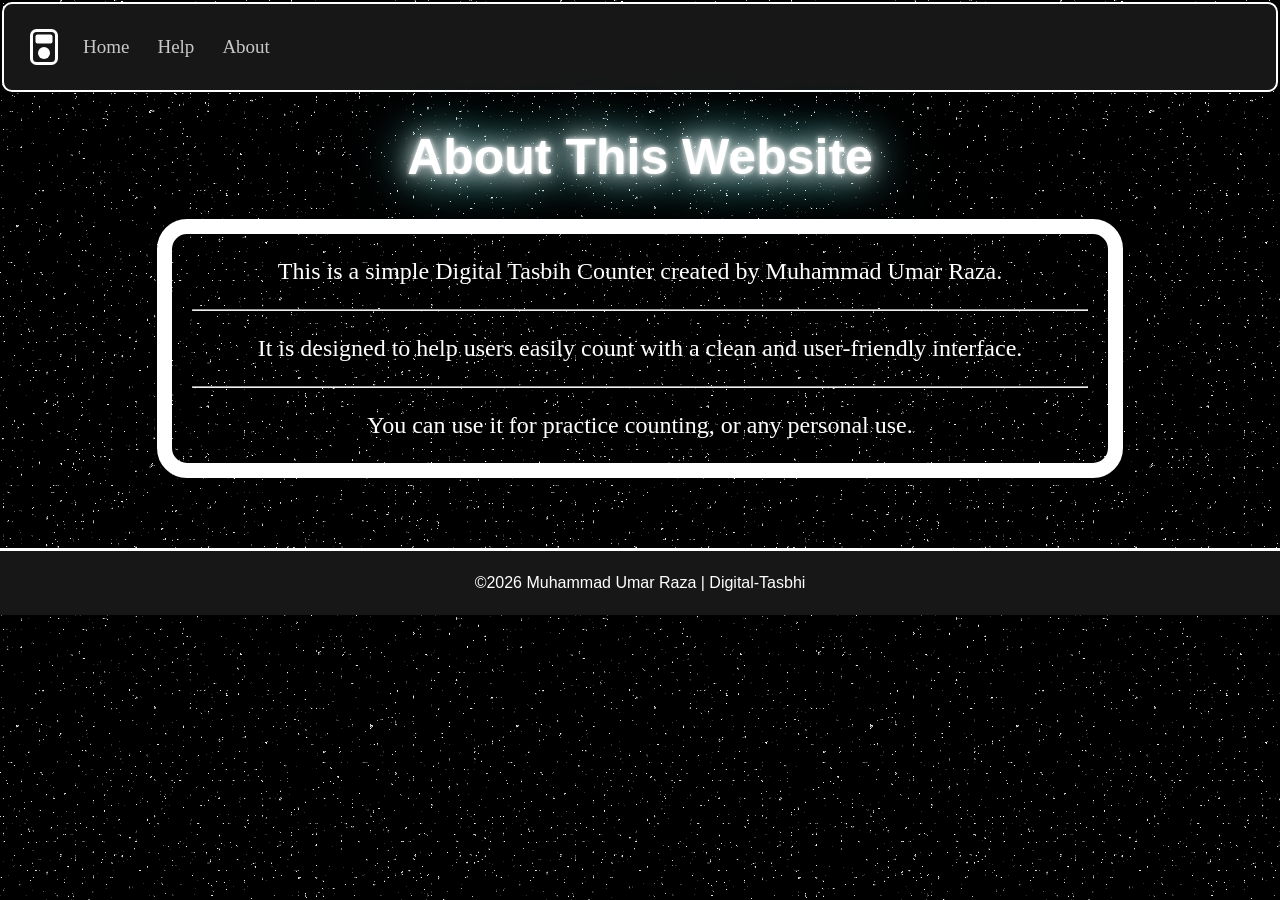
==== about.html @ 8b81da86 "Add files via upload Digital Tasbih Counter website where you can easily count, reset and track your" ====
<!DOCTYPE html>
<html>

<head>
  <title>Digital-Tasbhi_About</title>
  <meta charset="UTF-8">
  <meta name="viewport" content="width=device-width,initial-scale=1.0">
  <meta name="description"
    content="About this website: a simple Digital Tasbih Counter created by Muhammad Umar Raza for easy counting, practice, and user-friendly experience.">
  <meta name="robots" content="index, follow">
  <meta name="author" content="Muhammad Umar Raza">
  <link rel="stylesheet" href="style.css">
  <link rel="icon" href="logo.png" />
</head>

<body>
  <header>
    <nav class="navbar">

      <ul>
        <a href="index.html" class="logo">
          <svg width="30" height="37">
            <rect x="2.5" y="2.5" width="25" height="33" rx="5" fill="none" stroke="white" stroke-width="3" />
            <rect x="6.5" y="6.5" width="17" height="9" rx="2" fill="white" />
            <circle cx="15" cy="25" r="6" fill="white" />
          </svg>
        </a>
        <li><a href="index.html">Home</a></li>
        <li><a href="help.html">Help</a></li>
        <li><a href="about.html">About</a></li>
      </ul>
    </nav>
  </header>
  <main class="content">
    <h1 class="pad">About This Website</h1>
    <div class="cont">
      <p>This is a simple Digital Tasbih Counter created by Muhammad Umar Raza.</p>
      <hr>
      <p>It is designed to help users easily count with a clean and user-friendly interface.</p>
      <hr>
      <p>You can use it for practice counting, or any personal use.</p>
    </div>
  </main>
  <footer class="footer">
    <p>&copy;2026 Muhammad Umar Raza | Digital-Tasbhi </p>
  </footer>
</body>

</html>
---- style.css ----
body{
  padding:0 ;
  margin: 0;
  background-image: url('background.gif');
  background-attachment: fixed;
  overflow: auto;
  display: flex;
  flex-direction: column;
  
}
.navbar{
  background-color:#171717 ;
  margin: 2px 2px;
  border : 2px solid white;
  border-radius:10px;
}
.navbar ul{
  display: flex;
  margin-left: -15px;
  overflow: hidden;
}
.navbar li{
  list-style: none;
  margin: 16px 14px;
}
.navbar a{
  -webkit-tap-highlight-color: transparent;
}
.navbar a:link{
  text-decoration: none;
  color: #c8c8c8;
  font-family: Tahoma;
  font-size: 19px;
  user-select: none;
}
.navbar a:visited{
  color: #c8c8c8;
}

.navbar a:hover{
  color: white;
}
.navbar .logo{
  margin-top: 8px;
  margin-right: 10px;
}

.main{
  display: flex;
  justify-content: center;
  align-items: flex-start;
  min-height: 80vh;
}

h1{
  text-align: center;
  font-size: 50px;
  color: white;
  font-family: 'Orbitron', sans-serif;
  text-shadow: 
    0 0 5px white,
    0 0 20px white,
    0 0 40px white,
    0 0 60px cyan;
    user-select: none;
}

.full{
  border: 35px solid white;
  border-radius: 60px;
  height: 330px;
  width: 270px;
  position: relative;
  display: flex;
  align-items: center;
  justify-content: center;
}
.tap{
  position: absolute;
  top: 175px;
  width: 120px;
  left: 27%;
  height: 120px;
  border: 1px solid white;
  border-radius: 50%;
  background-color: white;
  font-size: 30px;
  user-select: none;
  box-shadow: 0 0 5px white,
              0 0 10px white,
              0 0 15px white,
              0 0 10px cyan;
  
}
.screen{
  position: absolute;
  top: 24px;
  left: 8.5%;
  font-size:60px;
  width: 220px;
  height: 110px;
  color: black;
  background-color: white;
  text-align: center;
  border: 2px solid white;
  border-radius: 20px;
  display: flex;
  align-items: center;
  justify-content: center;
  user-select: none;
  font-family: 'Segoe UI', Tahoma, Geneva, Verdana, sans-serif;
  
}

#score{
  margin-bottom: 5px;
}
.reset{
  width: 60px;
  height: 25px;
  border: 2px solid red;
  background-color: red;
  border-radius: 20px;
  position: absolute;
  top: 155px;
  left: 68%;
  user-select: none;
  display: flex;
  align-items: center;
  justify-content: center;
  box-shadow: 0 0 5px rgb(255, 85, 85),
              0 0 10px rgb(255, 113, 113),
              0 0 15px rgb(255, 181, 181),
              0 0 10px rgb(232, 255, 255);
}
.cont{
  color: white;
  margin-bottom: 30px;
  text-align: center;
  width: 70vw;
  border: 15px solid white;
  border-radius: 30px;
  font-family: Georgia;
  font-size: 24px;
  padding: 0 20px;
  
}
.help p{
  margin: 20px auto;
}

.main{
  overflow: auto;

}
.footer{
  color: white;
  display: flex;
  justify-content: center;
  border-top: 3px solid white;
  padding: 7px 0;
  background-color:#171717 ;
  font-family: 'Segoe UI', Tahoma, Geneva, Verdana, sans-serif;
  margin-top: 40px;
  text-align: center;
  
}
.content{
  display: flex;
  flex-direction: column;
  align-items: center;
  justify-content: center;
}
.pad{
  padding: 0 40px;
}
@media only screen and (max-width: 455px){
  .navbar{
  margin: 2px 2px;
  border: 2px solid white;
  border-radius:8px;
}
.navbar ul{
  display: flex;
  flex-wrap: wrap;
  margin-left: -10px;
  margin: 10px 0;
}
.navbar li{
  margin: 16px 10px;
}
.navbar a:link{
  font-size: 18px;
}
h1{
  font-size: 40px;
}

.full{
  border: 30px solid white;
  border-radius: 50px;
  height: 260px;
  width: 200px;
  position: relative;
}
.tap{
  top: 155px;
  width: 80px;
  left: 29%;
  height: 80px;
  font-size: 25px;
  
  
}
.screen{
  top: 20px;
  left: 9%;
  font-size:60px;
  width: 160px;
  height: 90px;
  border-radius: 18px;
}

.reset{
  top: 130px;
  left: 66%;
   width: 45px;
  height: 17px;
  box-shadow: 0 0 3px rgb(255, 85, 85),
              0 0 8px rgb(255, 113, 113),
              0 0 12px rgb(255, 181, 181),
              0 0 5px rgb(232, 255, 255);
}
.footer{
  margin-top: 0;
  padding: 10px;

}
.main{
   margin-bottom: -70px;
  margin-top: 15px;
}
.logo{
  margin-left: -19px;
}
.cont{
  margin-bottom: 70px;
  padding: 0 10px;
}
.pad{
  padding: 0 20px;
}
}
@media only screen and (min-width: 750px){
  .main{
    margin-bottom: -30px;
  }
}
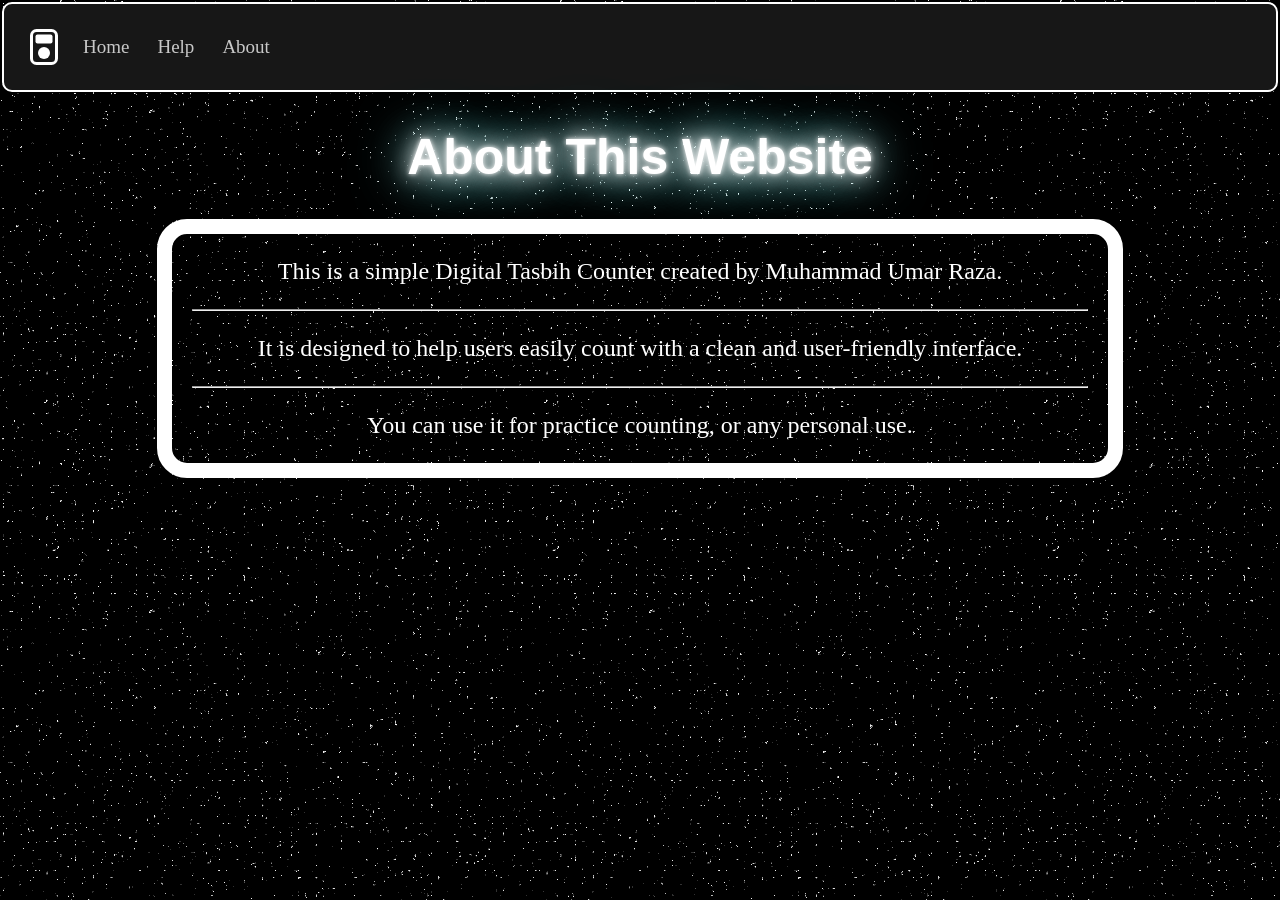
==== commit f6d398ef: "Remove footer from about.html" ====
--- a/about.html
+++ b/about.html
@@ -41,9 +41,7 @@
       <p>You can use it for practice counting, or any personal use.</p>
     </div>
   </main>
-  <footer class="footer">
-    <p>&copy;2026 Muhammad Umar Raza | Digital-Tasbhi </p>
-  </footer>
+  
 </body>
 
-</html>+</html>
--- a/style.css
+++ b/style.css
@@ -6,6 +6,7 @@
   overflow: auto;
   display: flex;
   flex-direction: column;
+  min-height: 100vh;
   
 }
 .navbar{
@@ -50,6 +51,7 @@
   justify-content: center;
   align-items: flex-start;
   min-height: 80vh;
+  overflow: auto;
 }
 
 h1{
@@ -149,10 +151,7 @@
   margin: 20px auto;
 }
 
-.main{
-  overflow: auto;
-
-}
+
 .footer{
   color: white;
   display: flex;
@@ -255,4 +254,4 @@
   .main{
     margin-bottom: -30px;
   }
-}+}
